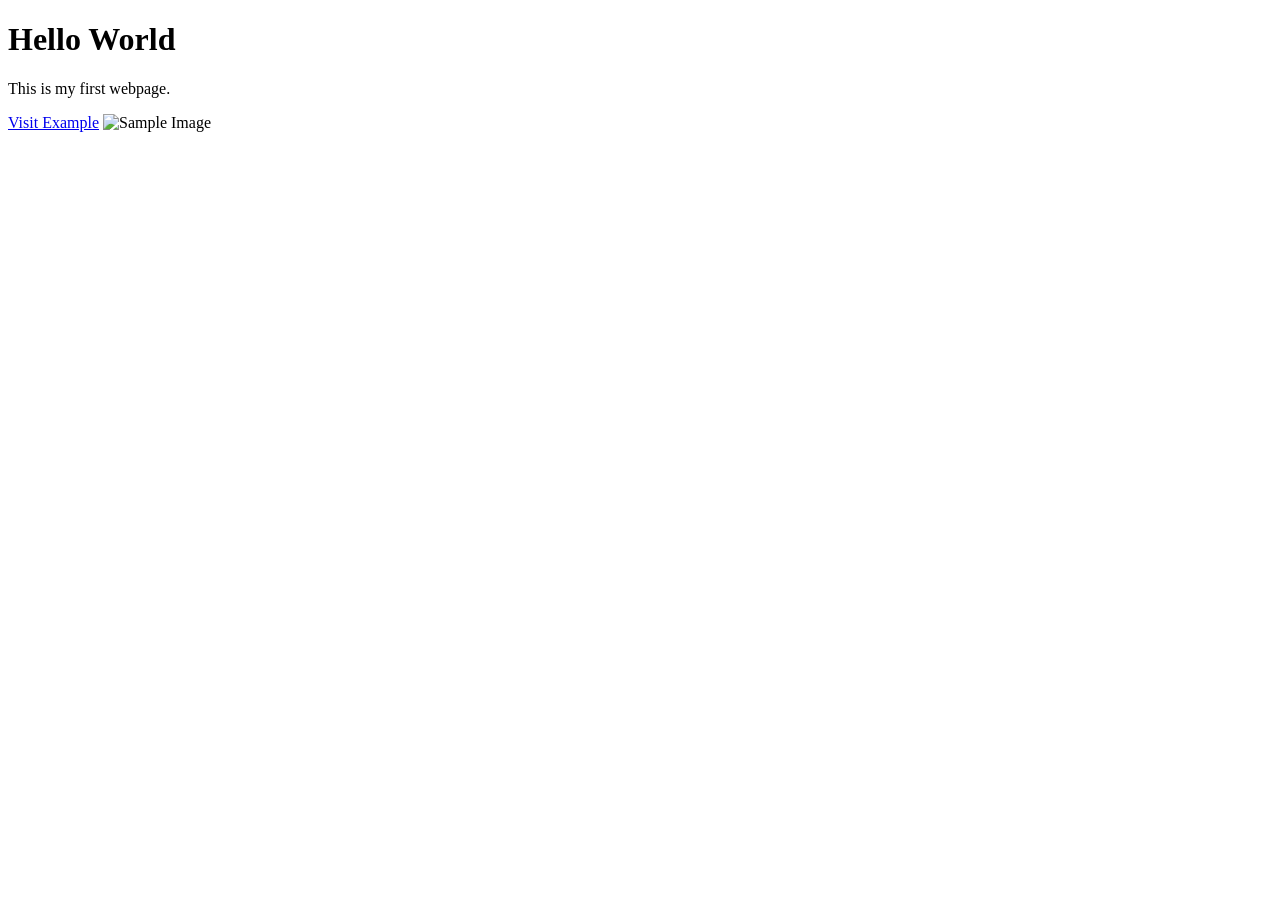
==== index.html @ 9d3f885e "first commit" ====
<!DOCTYPE html>
<html>
<head>
    <title>My First Page</title>
</head>
<body>
    <h1>Hello World</h1>
    <p>This is my first webpage.</p>
    <a href="https://example.com">Visit Example</a>
    <img src="image.jpg" alt="Sample Image">
</body>
</html>

<!-- Exercise:
- Modify the page with your own content -->
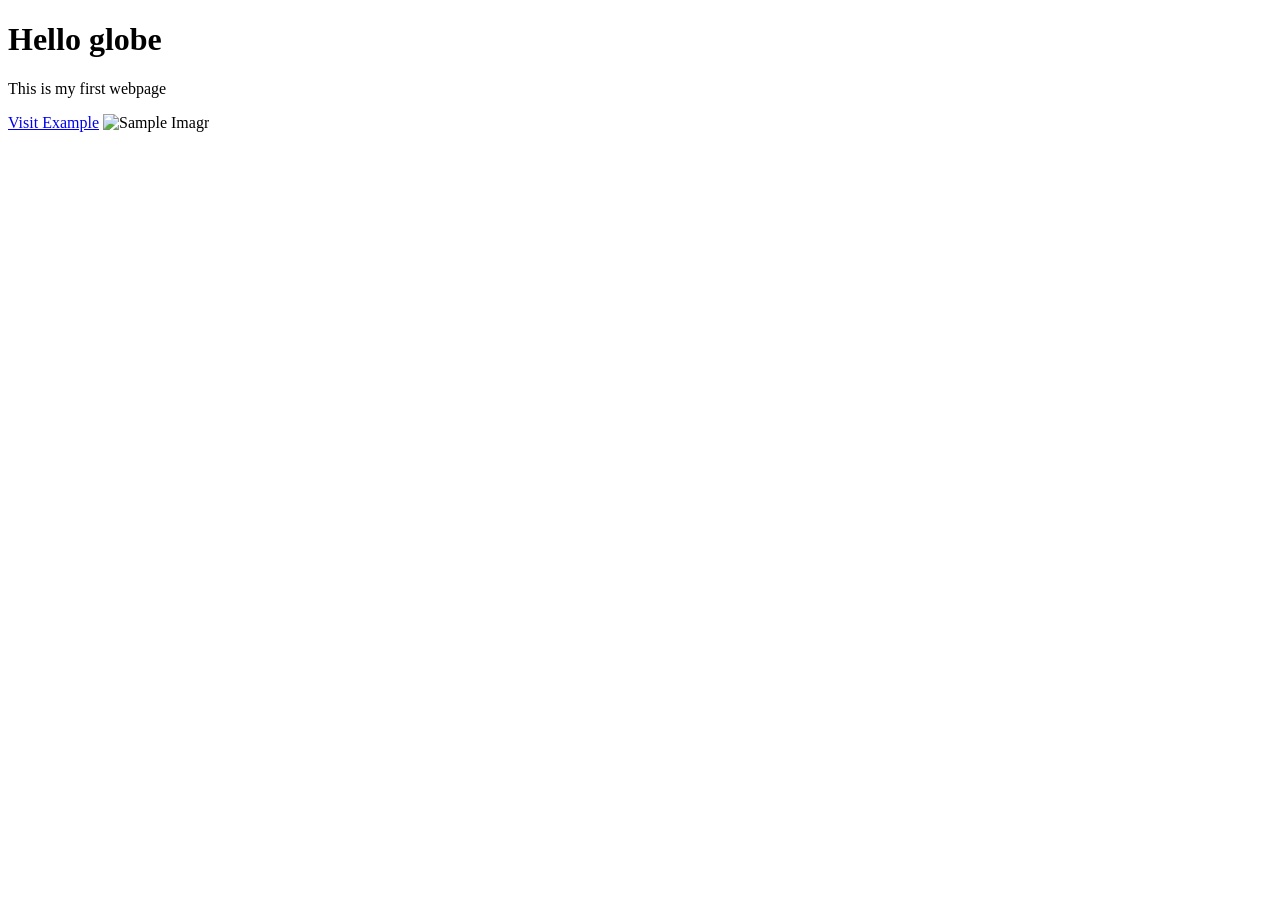
==== commit 5061be5d: "Added more meta" ====
--- a/index.html
+++ b/index.html
@@ -1,13 +1,15 @@
 <!DOCTYPE html>
-<html>
+<html lang="en">
 <head>
-    <title>My First Page</title>
+    <meta charset="UTF-8">
+    <meta name="viewport" content="width=device-width, initial-scale=1.0">
+    <title>Freeman's first Page</title>
 </head>
 <body>
-    <h1>Hello World</h1>
-    <p>This is my first webpage.</p>
+    <h1>Hello globe</h1>
+    <p>This is my first webpage</p>
     <a href="https://example.com">Visit Example</a>
-    <img src="image.jpg" alt="Sample Image">
+    <img src="image.jpg" alt="Sample Imagr">
 </body>
 </html>
 
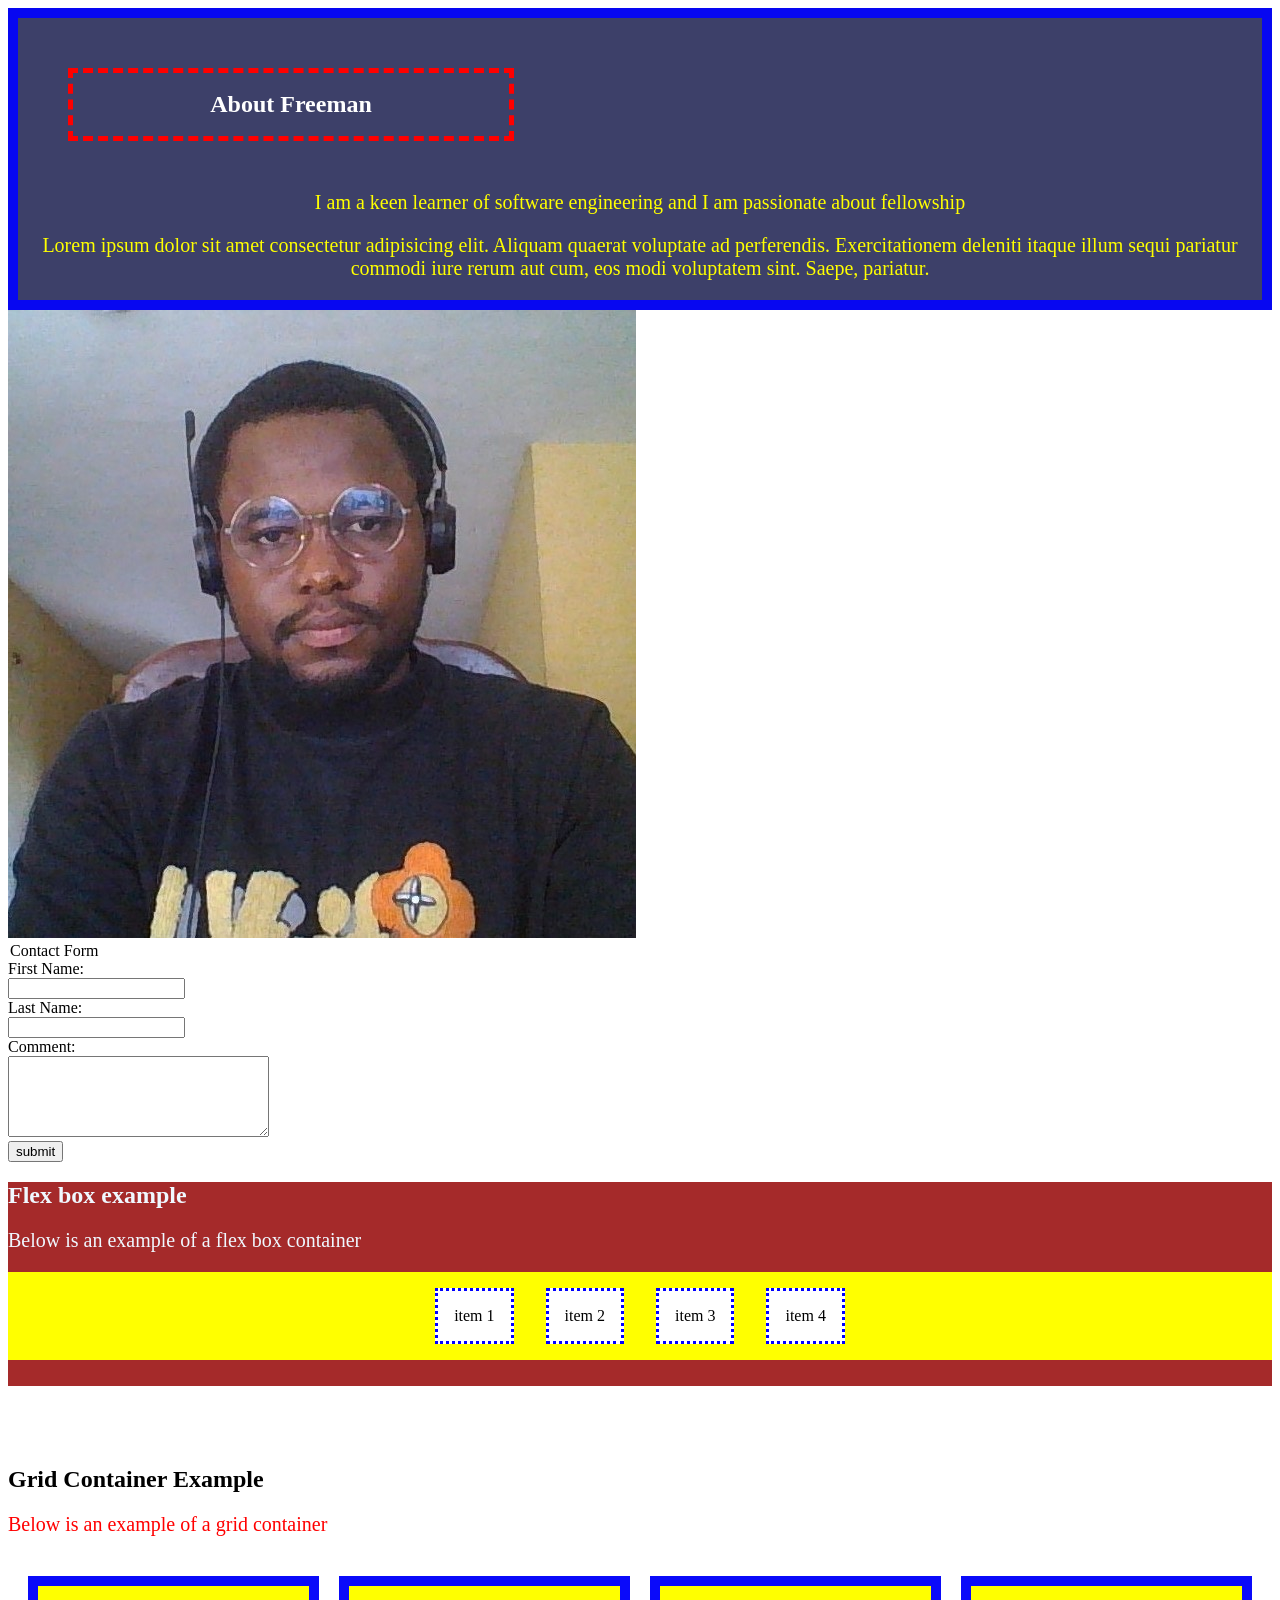
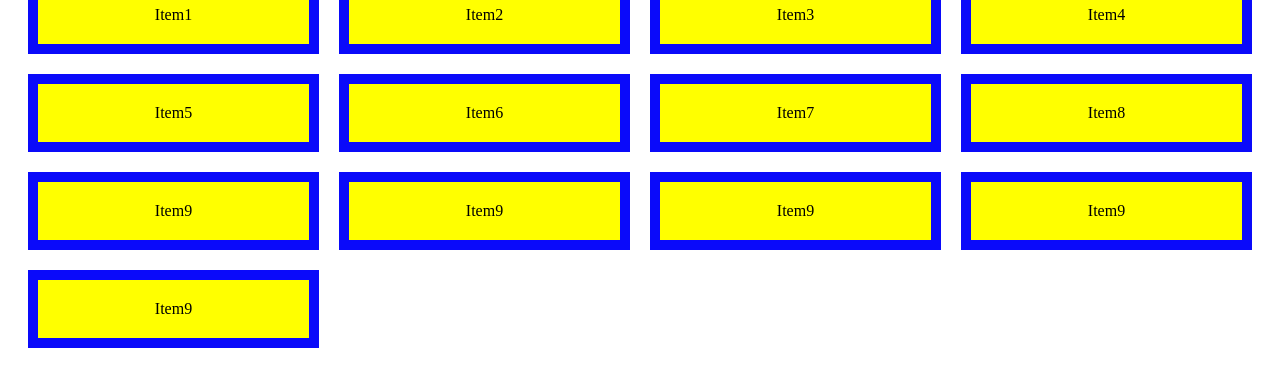
==== commit 5f7da7eb: "added flex and grid exercises" ====
--- a/index.html
+++ b/index.html
@@ -4,15 +4,66 @@
     <meta charset="UTF-8">
     <meta name="viewport" content="width=device-width, initial-scale=1.0">
     <title>Freeman's first Page</title>
+    <link rel="stylesheet" href="./index.css">
+     <!-- <style>
+        #about {
+            background-color: pink;
+            color: black;
+        }
+     </style> -->
 </head>
 <body>
-    <h1>Hello globe</h1>
-    <p>This is my first webpage</p>
-    <a href="https://example.com">Visit Example</a>
-    <img src="image.jpg" alt="Sample Imagr">
+    <main>
+        <section id="about">
+            <h1 class="about-header">About Freeman</h1>
+            <p>I am a keen learner of software engineering and I am passionate about fellowship</p>
+            <p class="more">Lorem ipsum dolor sit amet consectetur adipisicing elit. Aliquam quaerat voluptate ad perferendis. Exercitationem deleniti itaque illum sequi pariatur commodi iure rerum aut cum, eos modi voluptatem sint. Saepe, pariatur.</p>
+        </section>
+
+        <img src="./public/photo.jpg" alt="Freeman's photo">
+
+        <form id="contact">
+            <legend>Contact Form</legend>
+            <label for="fname">First Name:</label> <br>
+            <input type="text" id="fname" name="fname"> <br>
+            <label for="lname">Last Name:</label> <br>
+            <input type="text" id="lname" name="lname"> <br>
+            <label for="comment">Comment:</label> <br>
+            <textarea name="comment" id="comment" cols="30" rows="5"></textarea> <br>
+            <input type="button" value="submit">
+        </form>
+
+        <section class="flex">
+            <h1>Flex box example</h1>
+            <p>Below is an example of a flex box container</p>
+            <ul class="container">
+                <li>item 1</li>
+                <li>item 2</li>
+                <li>item 3</li>
+                <li>item 4</li>
+            </ul>
+        </section>
+
+        <section class="grid">
+            <h1>Grid Container Example</h1>
+            <p>Below is an example of a grid container</p>
+            <div class="grid-container">
+                <div>Item1</div>
+                <div>Item2</div>
+                <div>Item3</div>
+                <div>Item4</div>
+                <div>Item5</div>
+                <div>Item6</div>
+                <div>Item7</div>
+                <div>Item8</div>
+                <div>Item9</div>
+                <div>Item9</div>
+                <div>Item9</div>
+                <div>Item9</div>
+                <div>Item9</div>
+            </div>
+        </section>
+    </main>
 </body>
 </html>
 
-<!-- Exercise:
-- Modify the page with your own content -->
-
--- a/index.css
+++ b/index.css
@@ -0,0 +1,75 @@
+#about {
+    background-color: #03073cc4;
+    color: oklab(100% 0 -0.00011);
+    text-align: center;
+    border-style: solid;
+    border-width: 10px;
+    border-color: rgb(7, 7, 241);
+    justify-items: center;
+}
+.about-header{
+    margin: 50px;
+    padding: 2vh;
+    border-style: dashed;
+    border-width: 5px;
+    border-color: red;
+    width: 25rem;
+}
+p {
+    color: yellow;
+    font-size: 20px;
+}
+
+.container {
+    display: flex;
+    flex-direction: row;
+    align-items: center;
+    list-style: none;
+    gap: 2rem;
+    background-color: yellow;
+    padding: 1rem;
+    justify-content: center;
+}
+.container li {
+    border-style: dotted;
+    border-color: blue;
+    text-align: center;
+    padding: 1rem;
+    background-color: white;
+
+}
+.flex {
+    background-color: brown;
+    justify-items: center;
+    align-items: center;
+    margin-bottom: 80px;
+    padding-bottom: 10px;
+}
+.flex h1 {
+    color: aliceblue;
+}
+.flex p {
+    color: aliceblue;
+}
+.grid-container {
+    display: grid;
+    grid-template-columns: repeat(4, auto);
+    gap: 20px;
+    padding: 20px;
+}
+.grid-container div {
+    border-style: solid;
+    border-width: 10px;
+    border-color: rgb(10, 10, 250);
+    background-color: yellow;
+    padding: 20px;
+    text-align: center;
+}
+.grid p {
+    color: red;
+}
+
+/* .about-header {
+    font-size: 50px;
+    color: orange;
+} */
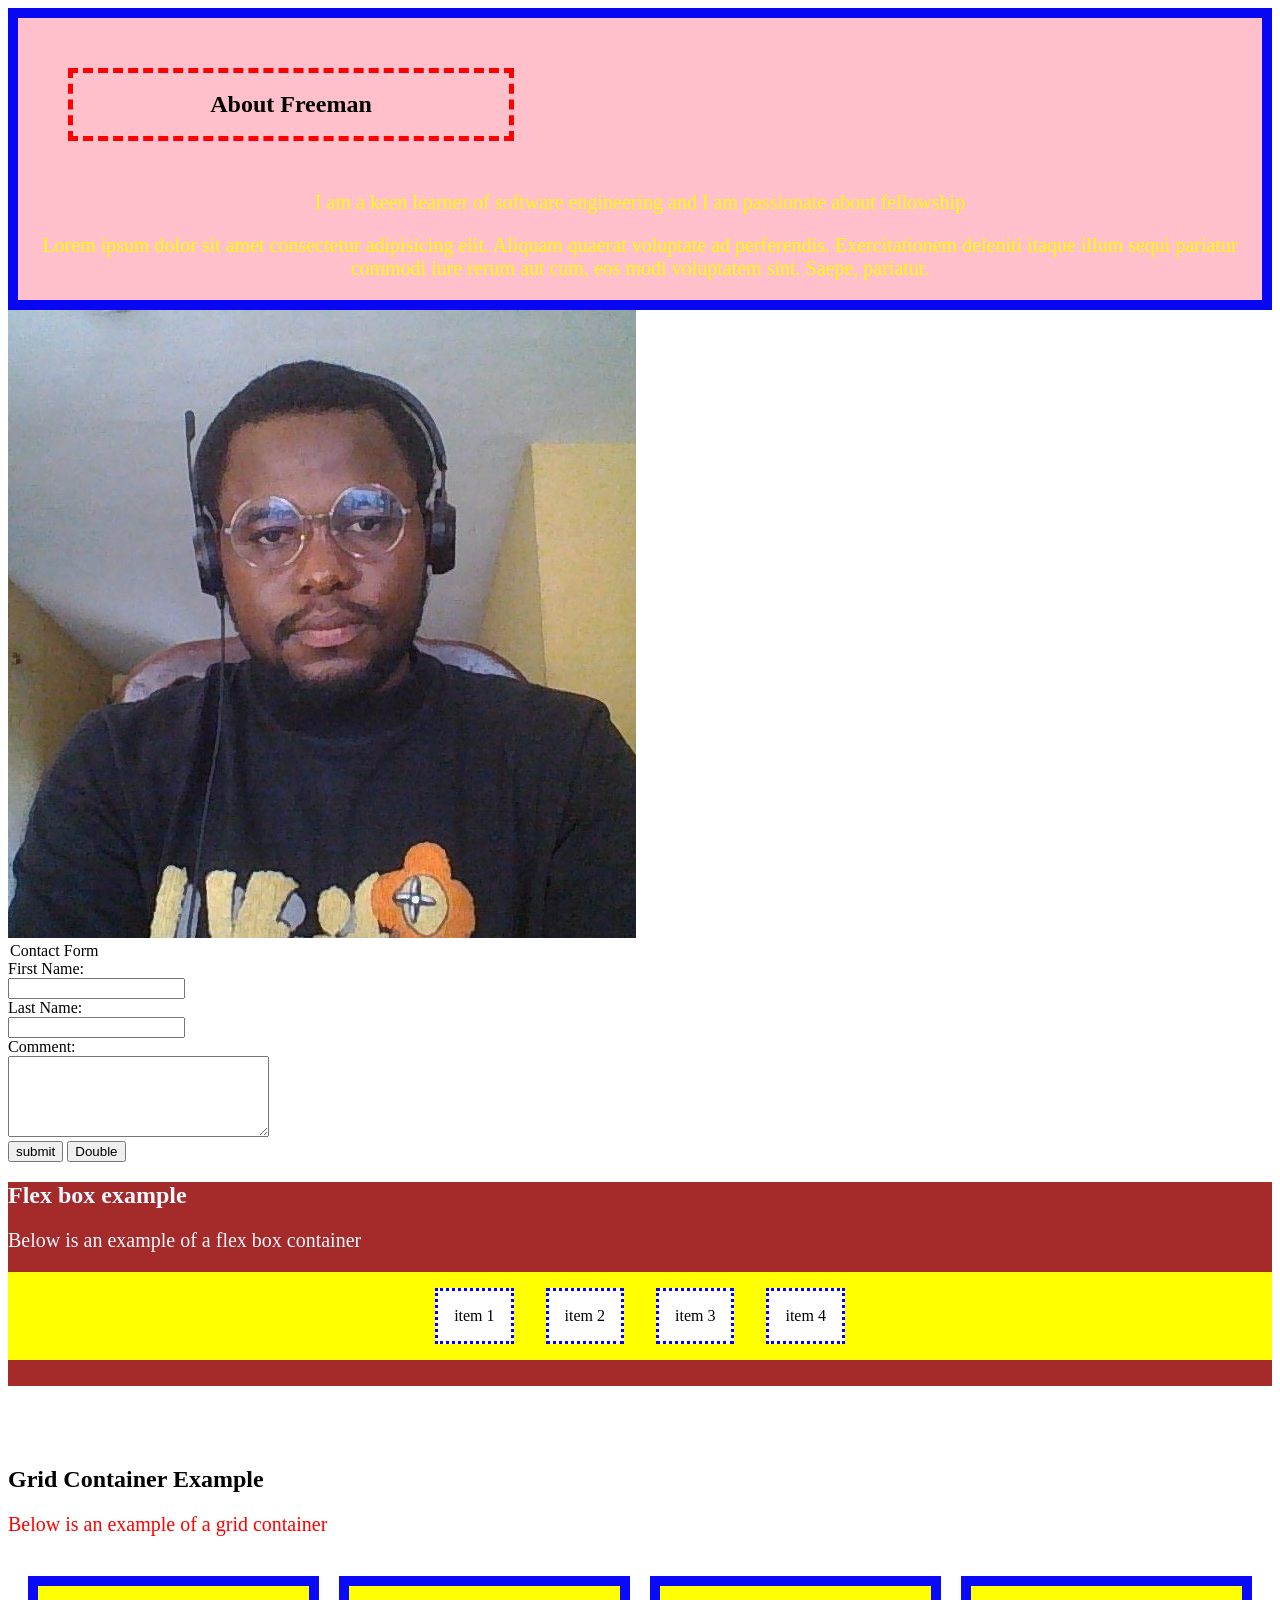
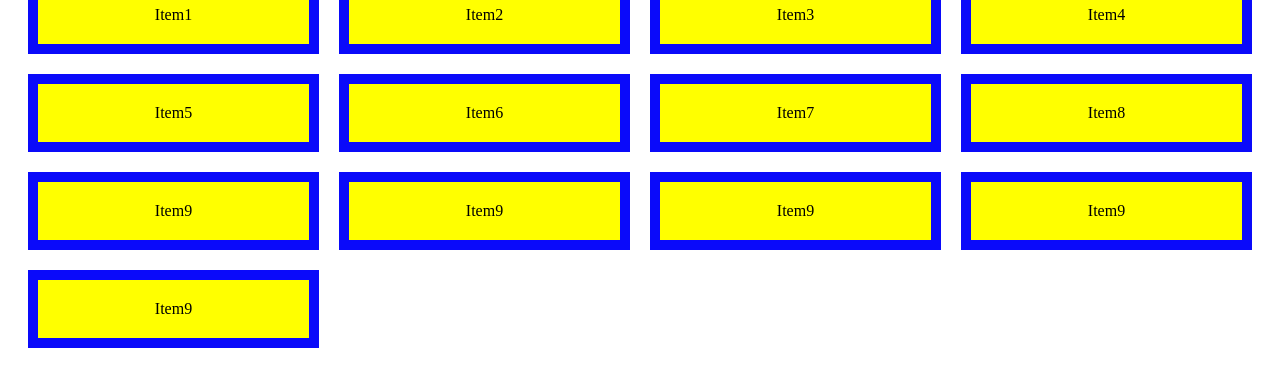
==== commit a5fa1f37: "move to another PC" ====
--- a/index.html
+++ b/index.html
@@ -5,12 +5,15 @@
     <meta name="viewport" content="width=device-width, initial-scale=1.0">
     <title>Freeman's first Page</title>
     <link rel="stylesheet" href="./index.css">
-     <!-- <style>
+     <style>
         #about {
             background-color: pink;
             color: black;
         }
-     </style> -->
+     </style>
+
+     <script>
+     </script>
 </head>
 <body>
     <main>
@@ -31,6 +34,7 @@
             <label for="comment">Comment:</label> <br>
             <textarea name="comment" id="comment" cols="30" rows="5"></textarea> <br>
             <input type="button" value="submit">
+            <button onclick="">Double</button>
         </form>
 
         <section class="flex">
@@ -64,6 +68,7 @@
             </div>
         </section>
     </main>
+    
 </body>
 </html>
 
